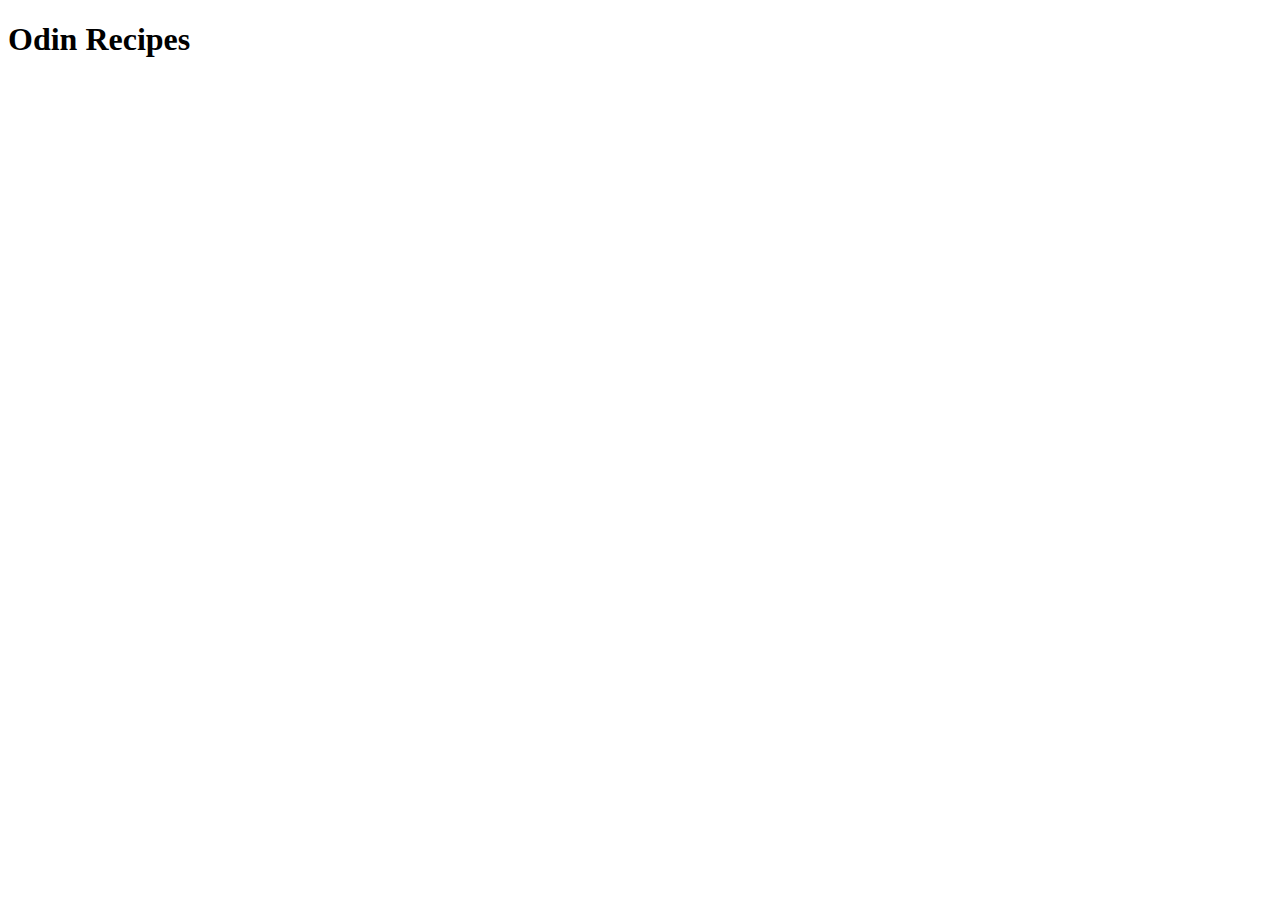
==== index.html @ 9d94bd49 "Creating structure of site" ====
<!DOCTYPE html>
<html lang="en">
<head>
    <meta charset="UTF-8">
    <meta http-equiv="X-UA-Compatible" content="IE=edge">
    <meta name="viewport" content="width=device-width, initial-scale=1.0">
    <title>Odin-recipes</title>
</head>
<body>
    <h1>Odin Recipes</h1>
</body>
</html>
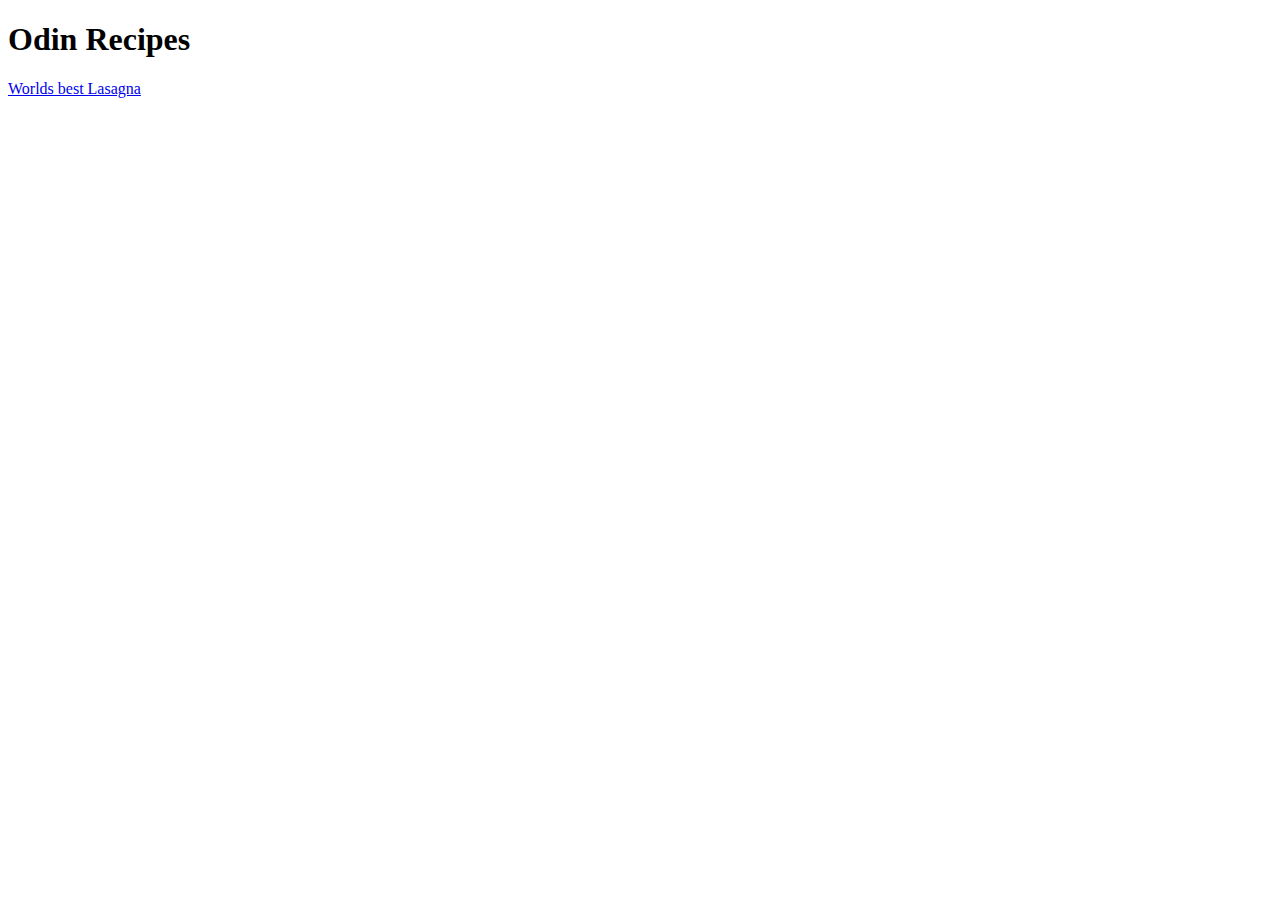
==== commit 6a78ef37: "link created from homepage to recpies" ====
--- a/index.html
+++ b/index.html
@@ -8,5 +8,7 @@
 </head>
 <body>
     <h1>Odin Recipes</h1>
+    <a href="lasagna.html">Worlds best Lasagna</a>
+    
 </body>
 </html>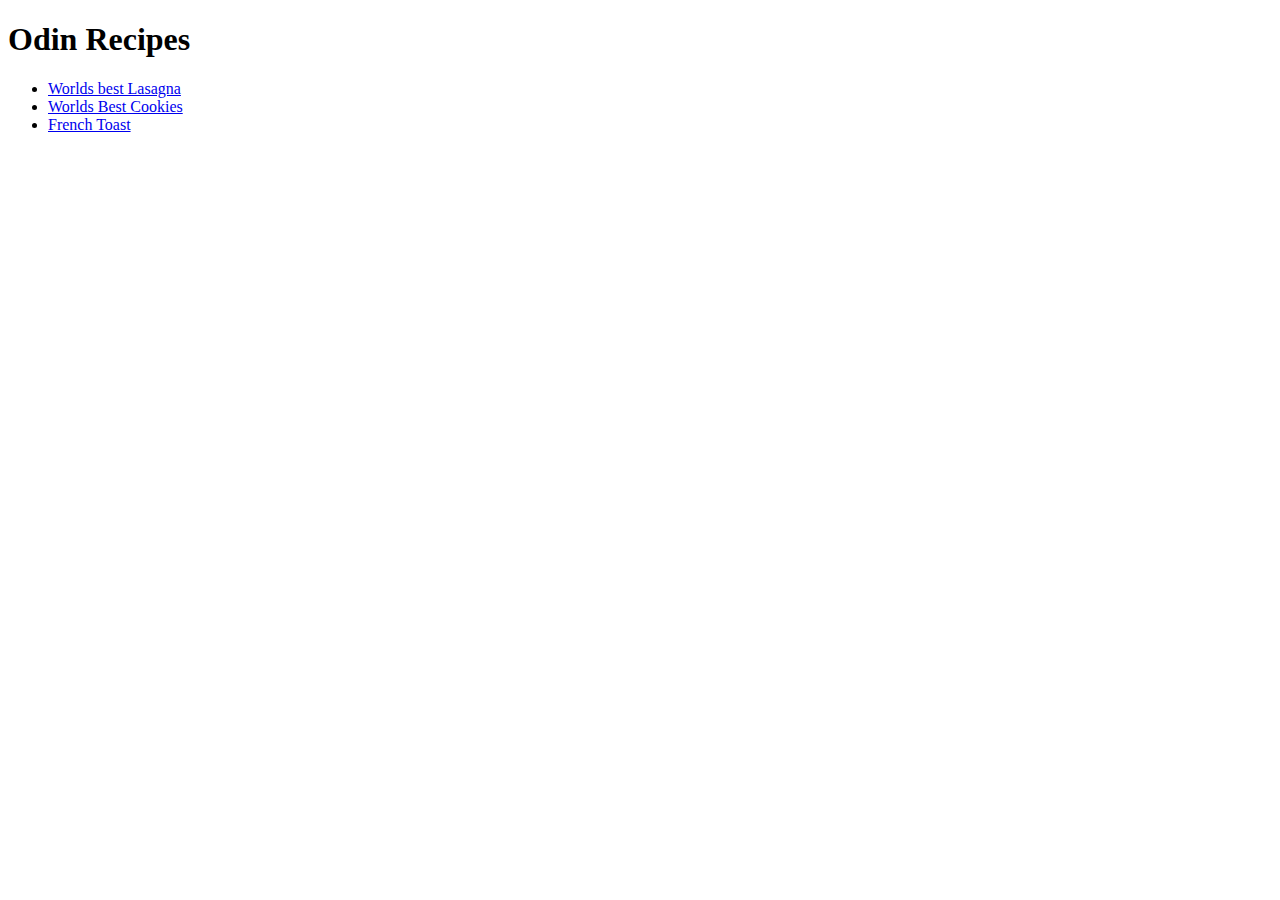
==== commit 07d25254: "links added to index" ====
--- a/index.html
+++ b/index.html
@@ -8,7 +8,12 @@
 </head>
 <body>
     <h1>Odin Recipes</h1>
-    <a href="lasagna.html">Worlds best Lasagna</a>
+    <ul>
+        <li><a href="./recipes/lasagna.html">Worlds best Lasagna</a></li>
+        <li><a href="./recipes/cookies.html">Worlds Best Cookies</a></li>
+        <li><a href="./recipes/frenchtoast.html">French Toast</a></li>
+    </ul>
     
+
 </body>
 </html>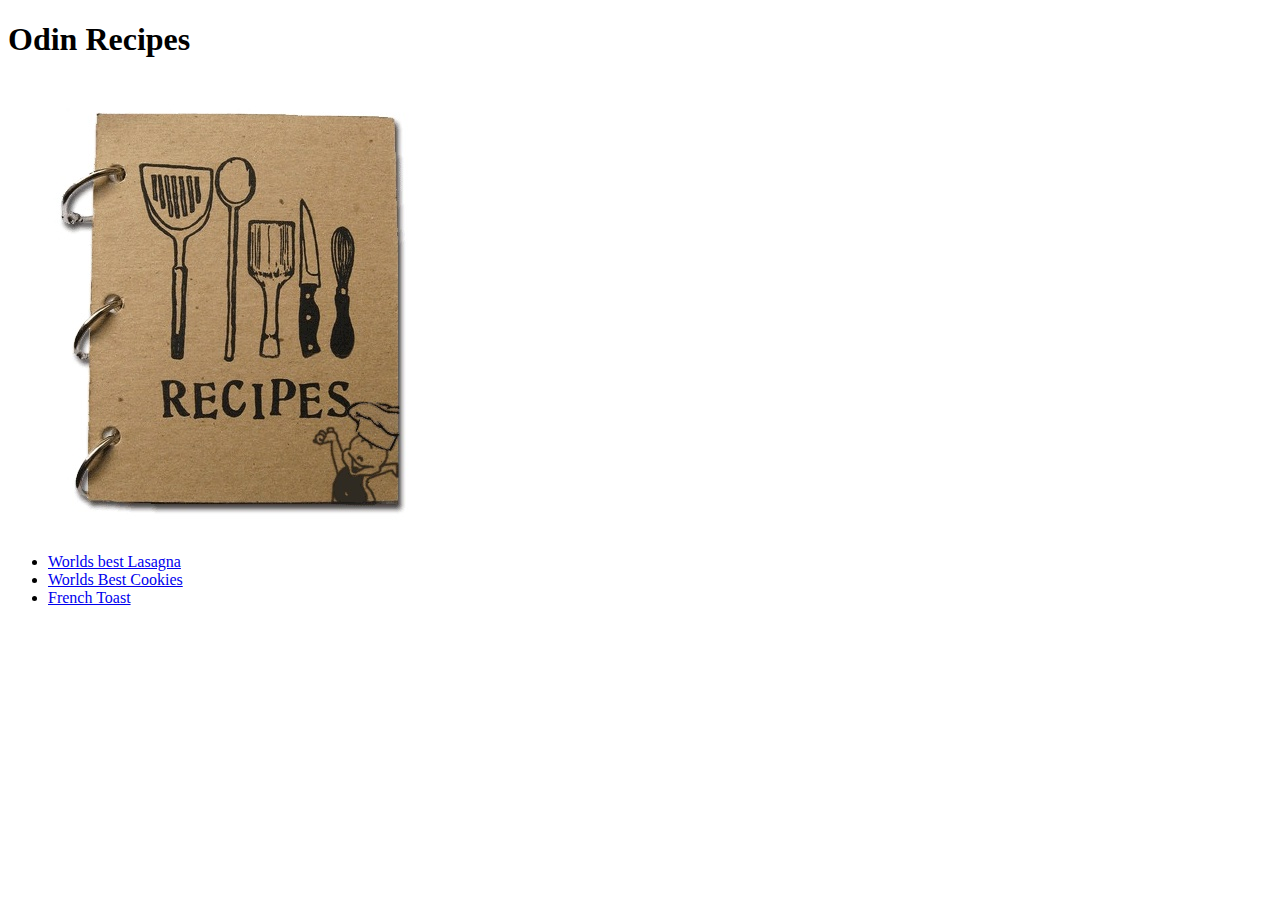
==== commit 0c28c63c: "picture added to index.html" ====
--- a/index.html
+++ b/index.html
@@ -8,6 +8,7 @@
 </head>
 <body>
     <h1>Odin Recipes</h1>
+    <img src="./img/recipes-pic1.jpg" alt="recipes">
     <ul>
         <li><a href="./recipes/lasagna.html">Worlds best Lasagna</a></li>
         <li><a href="./recipes/cookies.html">Worlds Best Cookies</a></li>
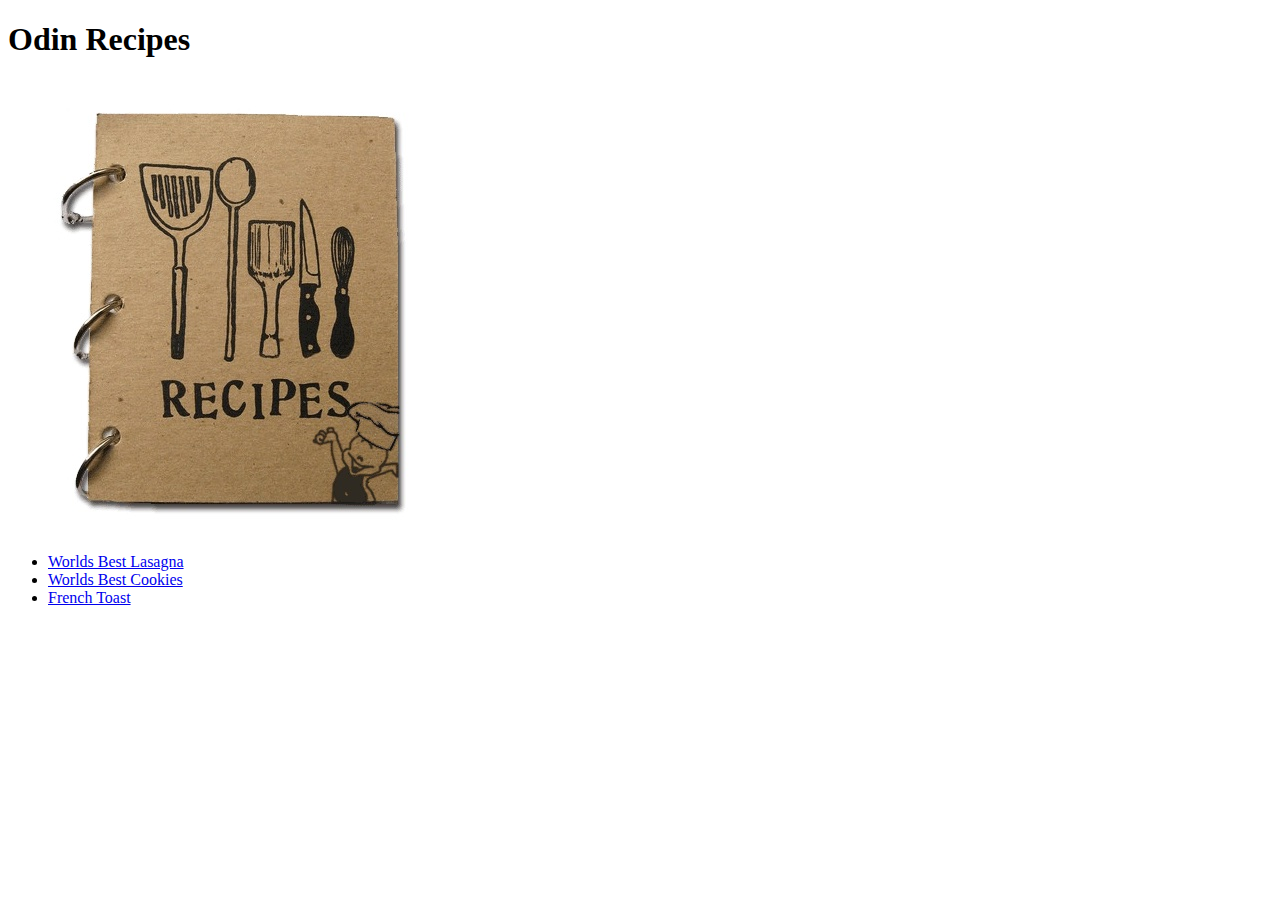
==== commit 16a1cc35: "spelling correction" ====
--- a/index.html
+++ b/index.html
@@ -10,7 +10,7 @@
     <h1>Odin Recipes</h1>
     <img src="./img/recipes-pic1.jpg" alt="recipes">
     <ul>
-        <li><a href="./recipes/lasagna.html">Worlds best Lasagna</a></li>
+        <li><a href="./recipes/lasagna.html">Worlds Best Lasagna</a></li>
         <li><a href="./recipes/cookies.html">Worlds Best Cookies</a></li>
         <li><a href="./recipes/frenchtoast.html">French Toast</a></li>
     </ul>
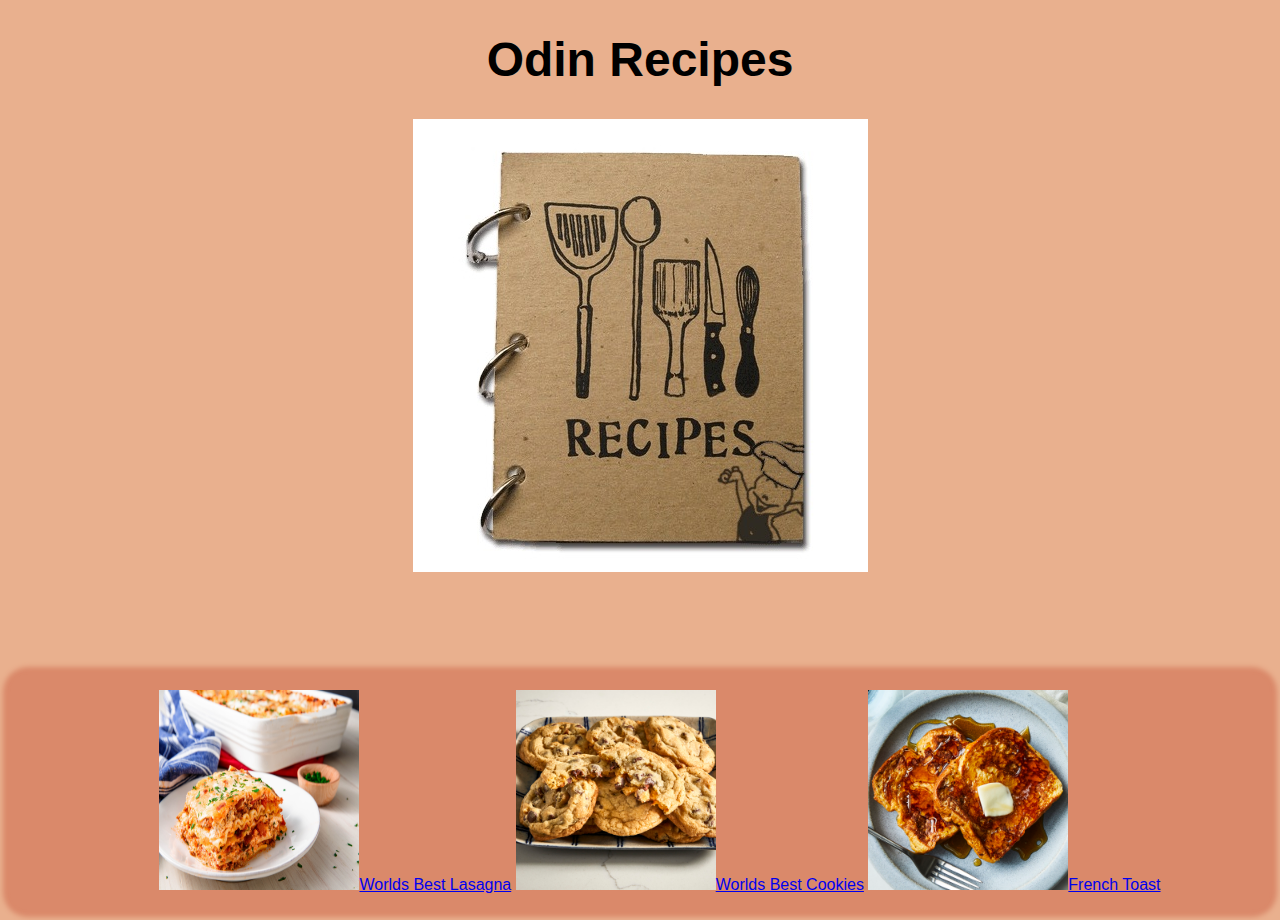
==== commit fa216d2b: "CSS added to all pages" ====
--- a/index.html
+++ b/index.html
@@ -5,16 +5,27 @@
     <meta http-equiv="X-UA-Compatible" content="IE=edge">
     <meta name="viewport" content="width=device-width, initial-scale=1.0">
     <title>Odin-recipes</title>
+    <link rel="stylesheet" href="styles.css">
 </head>
 <body>
-    <h1>Odin Recipes</h1>
-    <img src="./img/recipes-pic1.jpg" alt="recipes">
-    <ul>
-        <li><a href="./recipes/lasagna.html">Worlds Best Lasagna</a></li>
-        <li><a href="./recipes/cookies.html">Worlds Best Cookies</a></li>
-        <li><a href="./recipes/frenchtoast.html">French Toast</a></li>
-    </ul>
-    
+    <div>
+        <h1 class="title">Odin Recipes</h1>
+        <img class="center" src="./img/recipes-pic1.jpg" alt="recipes">
+    </div >
+        <div id="menu-outer">
+            <div class="table">           
+                <ul id="horizontal-list">
+                    <li>
+                        <a href="./recipes/lasagna.html"><img src="./img/lasagna.jpeg" alt="lasagna" width="200" height="200">Worlds Best Lasagna</a>
+                    </li>
+                    <li><a href="./recipes/cookies.html"><img src="./img/cookies.jpeg" alt="Cookies" width="200">Worlds Best Cookies</a>
+                    </li>
+                    <li><a href="./recipes/frenchtoast.html"><img src="./img/frenchtoast.jpeg" alt="Frenchtoast" width="200">French Toast</a>
+                    </li>
+                </ul>
+            </div>
+            
+        </div>
 
 </body>
 </html>--- a/styles.css
+++ b/styles.css
@@ -0,0 +1,68 @@
+body {
+    background-color: #e9b08e;
+    font-family: Arial, Helvetica, sans-serif;
+}
+
+.title {
+    text-align: center;
+    font-size: 48px;
+    font-weight: 700;
+}
+
+.italic {
+    font-style: italic;
+    text-align: center;
+}
+
+.center {
+    display: block;
+    margin-left: auto;
+    margin-right: auto;
+}
+
+#menu-outer {
+    height: auto;
+    width: auto;
+    background-color: #da896a;
+    margin-top: 100px;
+    border: 2px solid #da896a;
+    box-shadow: 0 0 5px 5px #da896a;
+    border-radius: 20px;
+}
+
+.table {
+    display: table;
+    margin: 0 auto;
+}
+
+ul #horizontal-list, p #list-a {
+    min-width: 696px;
+    list-style: none;
+    padding-top: 20px;
+}
+
+ul#horizontal-list li{
+    display: inline;
+}
+
+
+h3 {
+    text-align: center;
+    font-weight: 700;
+    font-size: 24px;
+    
+}
+
+h3.fprint {
+    font-size: 16px;
+    text-align: left;
+    margin-top: 100px;
+}
+
+#list-b {
+    font-size: 12px;
+}
+
+#list-a li {
+    margin-top: 15px;
+}